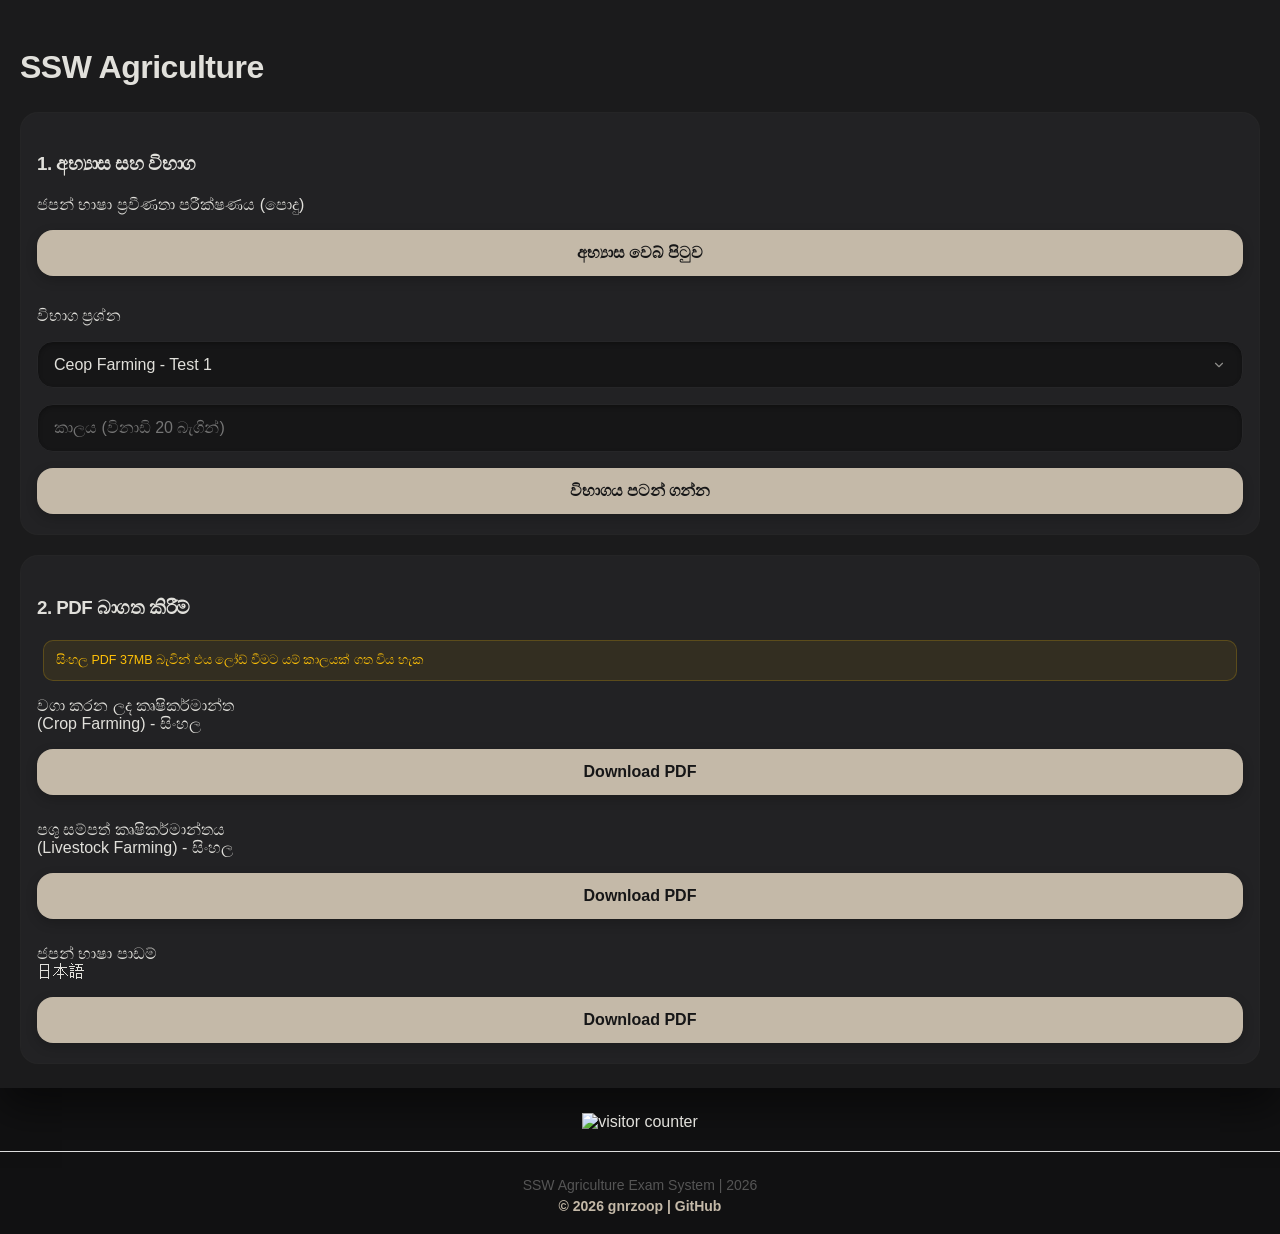
==== index.html @ 5504b41e "Add files via upload" ====
<!DOCTYPE html>
<html lang="si">
<head>
    <meta name="viewport" content="width=device-width, initial-scale=1.0">
    <meta charset="UTF-8">
    <link rel="stylesheet" href="style.css">
    <title>SSW Agriculture</title>
</head>
<body>
    <div class="exam-container">
        
        <h1>SSW Agriculture</h1>
        
        <div style="background: #fef7ff; padding: 15px; border-radius: 15px; margin-bottom: 20px;">
            <h3>1. අභ්‍යාස සහ විභාග</h3>
            
            <p>ජපන් භාෂා ප්‍රවීණතා පරීක්ෂණය (පොදු)</p>
            <button style="width: 100%; margin-bottom: 15px;" onclick="window.open('https://gnrzoop.github.io/sswagrysinhala/', '_blank')">අභ්‍යාස වෙබ් පිටුව</button>

            <p>විභාග ප්‍රශ්න</p>
<select id="paper-select" style="width: 100%; padding: 12px 20px; margin-bottom: 10px; border-radius: 25px; border: 2px solid #000000; background: #ffffff; -webkit-appearance: none; -moz-appearance: none; appearance: none; outline: none;"></select>

<input type="number" id="time-input" placeholder="කාලය (විනාඩි 20 බැගින්)" style="width: 100%; padding: 12px 20px; margin-bottom: 10px; border-radius: 25px; border: 2px solid #000000; background: #ffffff; -webkit-appearance: none; -moz-appearance: none; appearance: none; box-sizing: border-box; outline: none;">
<button style="width: 100%;" onclick="startExam()">විභාගය පටන් ගන්න</button>
        </div>

        <div style="background: #f4f4f4; padding: 15px; border-radius: 15px;">
            <h3>2. PDF බාගත කිරීම්</h3>
            <p style="color: #FFC107; font-size: 12.5px; font-weight: 500; line-height: 1.5; margin: 12px 6px; text-align: left; background-color: rgba(255, 193, 7, 0.08); padding: 10px 12px; border-radius: 10px; border: 0.5px solid rgba(255, 193, 7, 0.2);">
             සිංහල PDF 37MB බැවින් එය ලෝඩ් වීමට යම් කාලයක් ගත විය හැක</p>            
            <p>වගා කරන ලද කෘෂිකර්මාන්ත<br>(Crop Farming) - සිංහල</p>
            <button style="width: 100%; margin-bottom: 10px;" onclick="window.open('https://asat-nca.jp/si/images/asat_cf_si.pdf', '_blank')">Download PDF</button>

            <p>පශු සම්පත් කෘෂිකර්මාන්තය<br>(Livestock Farming) - සිංහල</p>
            <button style="width: 100%; margin-bottom: 10px;" onclick="window.open('https://asat-nca.jp/si/images/asat_lf_si.pdf', '_blank')">Download PDF</button>

            <p>ජපන් භාෂා පාඩම් <br>日本語</p>
            <button style="width: 100%;" onclick="window.open('https://asat-nca.jp/si/images/japanese_text.pdf', '_blank')">Download PDF</button>
        </div>
    </div>
        <div style="text-align: center; margin-top: 25px; overflow: hidden;">
            <img src="https://count.getloli.com/get/@gnrzoop-ssw-agri" alt="visitor counter" style="max-width: 100%; height: auto;">
        </div>

       
    
     <div style="text-align: center; margin-top: 20px; margin-bottom: 20px; font-size: 14px; color: #555; border-top: 1px solid #ddd; padding-top: 20px;">
            <p style="margin: 5px 0;">SSW Agriculture Exam System | <span id="year-display">2026</span></p>
            <a href="https://github.com/gnrzoop" target="_blank" style="text-decoration: none; color: #6750a4; font-weight: bold;">
                © <span id="copy-year">2026</span> gnrzoop | GitHub
            </a>
        </div>

    <script>
        // වර්තමාන වර්ෂය ස්වයංක්‍රීයව යාවත්කාලීන කිරීම
        const currentYear = new Date().getFullYear();
        document.getElementById('year-display').innerText = currentYear;
        document.getElementById('copy-year').innerText = currentYear;
    </script>
    <script src="data.js"></script>
    <script>
        const select = document.getElementById('paper-select');
        for (let id in allPapers) {
            select.innerHTML += `<option value="${id}">${allPapers[id].title}</option>`;
        }
        
        function startExam() {
            localStorage.setItem('paperId', select.value);
            localStorage.setItem('time', document.getElementById('time-input').value);
            window.location.href = 'exam.html';
        }
    </script>
</body>
</html>
---- style.css ----
/* ==========================================================================
   1. Root Variables (Muted & Softened Dark Matte Style)
   ========================================================================== */
:root {
    --gold-accent: #c4b9a8;     
    --gold-tap: #adbf9e;        
    --bg: #111112;              
    --surface: #1b1b1c;         
    --inner-box-bg: #222224;    
    --text: #e1e0db;            
    --text-secondary: #8e8d8a;  
    
    /* මුළු තීම් එකටම ගැළපෙන සේ රතු සහ කොළ වර්ණ Premium Muted/Darker කර ඇත */
    --success: #1e6b31;         
    --error: #9e2a2b;           
    
    --border-color: #262628;    
    --radius-ios: 16px;         
}

/* ==========================================================================
   2. Global Styles
   ========================================================================== */
body {
    background-color: var(--bg);
    color: var(--text);
    font-family: -apple-system, BlinkMacSystemFont, "SF Pro Text", "SF Pro Display", "Helvetica Neue", Helvetica, Arial, sans-serif;
    padding: 0;              
    margin: 0;
    width: 100%;
    box-sizing: border-box;
    -webkit-font-smoothing: antialiased;
    background-image: radial-gradient(circle at top right, rgba(196, 185, 168, 0.04), transparent 50%);
    background-attachment: fixed;
}

/* ==========================================================================
   3. Main Container
   ========================================================================== */
.exam-container {
    width: 100%;
    max-width: 100%;            
    background-color: var(--surface);
    padding: 24px 20px;
    margin: 0 auto;
    min-height: 100vh;          
    box-sizing: border-box;     
    box-shadow: 0 20px 40px rgba(0, 0, 0, 0.5); 
}

.card, .sub-container, div[style*="background"] {
    background-color: var(--inner-box-bg) !important;
    background: var(--inner-box-bg) !important;
    border: 0.5px solid rgba(196, 185, 168, 0.02) !important; 
    border-radius: 18px !important;
    padding: 20px 16px !important;
    box-shadow: inset 0 1px 2px rgba(255, 255, 255, 0.02) !important, 0 8px 24px rgba(0, 0, 0, 0.4) !important;
}

h1, h2, h3 {
    color: var(--text);
    font-weight: 700;
    letter-spacing: -0.5px;
    line-height: 1.4; 
}

/* ==========================================================================
   4. Navigation, Timer Container & Buttons
   ========================================================================== */
.top-bar {
    display: flex;
    justify-content: space-between;
    align-items: center;
    margin-bottom: 28px;
    gap: 10px;
}

.top-bar span:not([class]), 
.top-bar div:not([class]), 
#timer, .timer-display {
    background-color: #161617 !important;
    color: var(--gold-accent) !important; 
    padding: 10px 16px !important;
    border-radius: 12px !important;
    font-size: 15px !important;
    font-weight: 600 !important;
    letter-spacing: 0.5px !important;
    border: 0.5px solid rgba(196, 185, 168, 0.05) !important;
    box-shadow: inset 0 2px 4px rgba(0, 0, 0, 0.4) !important; 
    display: inline-flex !important;
    align-items: center !important;
    justify-content: center !important;
    min-width: 65px;
    text-align: center;
}

.nav-container {
    display: flex;
    justify-content: space-between;
    gap: 14px;
    margin-top: 24px;
}

button {
    background-color: var(--gold-accent);
    color: #161617; 
    border: none;
    padding: 14px 20px;
    border-radius: var(--radius-ios) !important;
    font-size: 16px;
    font-weight: 600;
    cursor: pointer;
    transition: all 0.2s cubic-bezier(0.16, 1, 0.3, 1);
    width: 100%;
    box-shadow: 0 4px 12px rgba(0, 0, 0, 0.2);
    -webkit-tap-highlight-color: transparent;
    outline: none !important;
}

button:active {
    background-color: var(--gold-tap);
    transform: scale(0.97);     
}

/* ==========================================================================
   5. iOS Inputs & Dropdowns
   ========================================================================== */
.ios-input, select, input[type="number"], #paper-select, #time-input {
    width: 100% !important;
    padding: 14px 16px !important;
    margin-bottom: 16px !important;
    border-radius: var(--radius-ios) !important;
    border: 0.5px solid var(--border-color) !important; 
    font-size: 16px !important;
    font-family: inherit;
    background-color: #161617 !important; 
    color: var(--text) !important;
    box-sizing: border-box !important;
    outline: none !important;
    -webkit-appearance: none !important;
    appearance: none !important;
    transition: all 0.2s ease;
    box-shadow: inset 0 2px 4px rgba(0, 0, 0, 0.3) !important;
}

.ios-input:focus, select:focus, input:focus {
    border-color: var(--gold-accent) !important;
    background-color: #1e1e20 !important;
}

select, #paper-select {
    background-image: url("data:image/svg+xml;utf8,<svg xmlns='http://www.w3.org/2000/svg' width='24' height='24' viewBox='0 0 24 24' fill='none' stroke='%238e8d8a' stroke-width='2' stroke-linecap='round' stroke-linejoin='round'><polyline points='6 9 12 15 18 9'></polyline></svg>") !important;
    background-repeat: no-repeat !important;
    background-position: right 16px center !important;
    background-size: 14px !important;
    padding-right: 40px !important;
}

/* ==========================================================================
   6. Options (MCQ Q&A - Premium Seamless Muted Look)
   ========================================================================== */
.option-btn {
    display: block;
    width: 100%;
    margin: 14px 0;
    padding: 16px;
    border: 0.5px solid var(--border-color); 
    border-radius: var(--radius-ios) !important; 
    background-color: #1d1d1f; 
    color: var(--text);
    text-align: left;
    font-size: 16px;
    font-weight: 500;
    transition: all 0.2s cubic-bezier(0.16, 1, 0.3, 1);
    cursor: pointer;
    box-sizing: border-box;
    box-shadow: 0 4px 10px rgba(0, 0, 0, 0.15);
    -webkit-tap-highlight-color: transparent !important;
    outline: none !important;
}

.option-btn:active {
    background-color: #242426;
    transform: scale(0.99);
}

.option-btn.selected {
    background-color: rgba(196, 185, 168, 0.08) !important;
    border-color: var(--gold-accent) !important;
    color: var(--gold-accent) !important;
    font-weight: 600;
    border-radius: var(--radius-ios) !important; 
}

/* ==========================================================================
   7. Indicators (ප්‍රශ්න අංක)
   ========================================================================== */
.indicator {
    display: flex;
    flex-wrap: wrap;
    gap: 8px;
    margin: 24px 0;
    justify-content: center;
}

.ind-box {
    width: 34px;
    height: 34px;
    border: 0.5px solid var(--border-color);
    border-radius: 8px;         
    font-size: 13px;
    font-weight: 600;
    display: flex;
    align-items: center;
    justify-content: center;
    color: var(--text);
    background-color: #1d1d1f;
    box-sizing: border-box;
    transition: all 0.15s ease;
    -webkit-tap-highlight-color: transparent;
}

.ind-box.answered {
    background-color: var(--gold-accent);
    color: #161617;
    border-color: var(--gold-accent);
}

/* ==========================================================================
   8. Modals & Popups (JavaScript Compatible Centering)
   ========================================================================== */
.modal {
    position: fixed;
    top: 0;
    left: 0;
    width: 100%;
    height: 100%;
    background-color: rgba(0, 0, 0, 0.6);
    backdrop-filter: blur(20px); 
    -webkit-backdrop-filter: blur(20px);
    
    /* [විසඳුම] JS එකෙන් බ්ලැන්ක් නොවී ක්‍රියා කිරීමට display: none ම තබා ඇත */
    display: none; 
    z-index: 9999;
}

.modal-content {
    background-color: rgba(27, 27, 28, 0.95);
    padding: 24px 20px;
    border-radius: 20px;
    text-align: center;
    width: 290px;               
    box-shadow: 0 20px 50px rgba(0, 0, 0, 0.6);
    border: 0.5px solid rgba(255, 255, 255, 0.05);
    
    /* Absolute Positioning මඟින් JS වලට බාධා නොකර හරි මැදට පිහිටුවීම */
    position: absolute;
    top: 50%;
    left: 50%;
    transform: translate(-50%, -50%);
    
    display: flex;
    flex-direction: column;
}

/* Modal එක ඇතුළේ ඇති "ඔව්" සහ "නැහැ" බටන්ස් අතර පිරිසිදු පරතරය */
.modal-content button, 
.modal-content .btn-red, 
.modal-content .btn-green {
    margin: 8px 0 !important; 
    width: 100% !important;
    box-sizing: border-box;
}

/* ==========================================================================
   9. Correct / Wrong & Modal Button States (Muted Darker Premium)
   ========================================================================== */
.btn-red { 
    background-color: var(--error) !important; 
    color: #fceae9 !important; 
    box-shadow: 0 4px 12px rgba(0, 0, 0, 0.3) !important; 
}
.btn-green { 
    background-color: var(--success) !important; 
    color: #eafced !important; 
    box-shadow: 0 4px 12px rgba(0, 0, 0, 0.3) !important; 
}
.pass { color: #40c057; font-weight: bold; }
.fail { color: #ff6b6b; font-weight: bold; }

.option-btn.correct { background-color: rgba(30, 107, 49, 0.15) !important; color: #4ade80 !important; border-color: #1e6b31 !important; border-radius: var(--radius-ios) !important; }
.option-btn.wrong { background-color: rgba(158, 42, 43, 0.15) !important; color: #f87171 !important; border-color: #9e2a2b !important; border-radius: var(--radius-ios) !important; }

.ind-box.correct-ind { background-color: var(--success) !important; color: white !important; border: none !important; }
.ind-box.wrong-ind { background-color: var(--error) !important; color: white !important; border: none !important; }

/* ==========================================================================
   10. Footer GitHub Link Color Fix (Premium Gold Matte Style)
   ========================================================================== */
footer a, 
.footer a, 
a[href*="github"], 
span a {
    color: var(--gold-accent) !important;
    text-decoration: none !important; /* යටින් ඉරක් ඇඳීම අයින් කිරීමට */
    font-weight: 500;
    transition: color 0.2s ease;
}

/* ලින්ක් එක ක්ලික් කරලා තිබුණත් (Visited), මවුස් එක උඩට ගෙනිච්චත් (Hover) දම්පාට වීම වැළැක්වීම */
footer a:visited, 
.footer a:visited, 
a[href*="github"]:visited {
    color: var(--gold-accent) !important;
}

footer a:hover, 
.footer a:hover, 
a[href*="github"]:hover {
    color: var(--gold-tap) !important; /* ටැප් එකක් දෙන විට මෘදු වර්ණයකට හැරීම */
    text-decoration: underline !important; /* හොවර් එකේදී විතරක් ලස්සනට යටින් ඉරක් වැටීමට */
}
.explanation-text {
    color: yellow;            /* අකුරු කහ පැහැය */
    background-color: rgba(0, 0, 0, 0.5); /* කියවීමට පහසු වීමට පසුබිමක් */
    padding: 10px;
    margin-top: 10px;
    font-size: 14px;
    border-left: 4px solid yellow; /* වෙන් කර පෙන්වීමට */
}
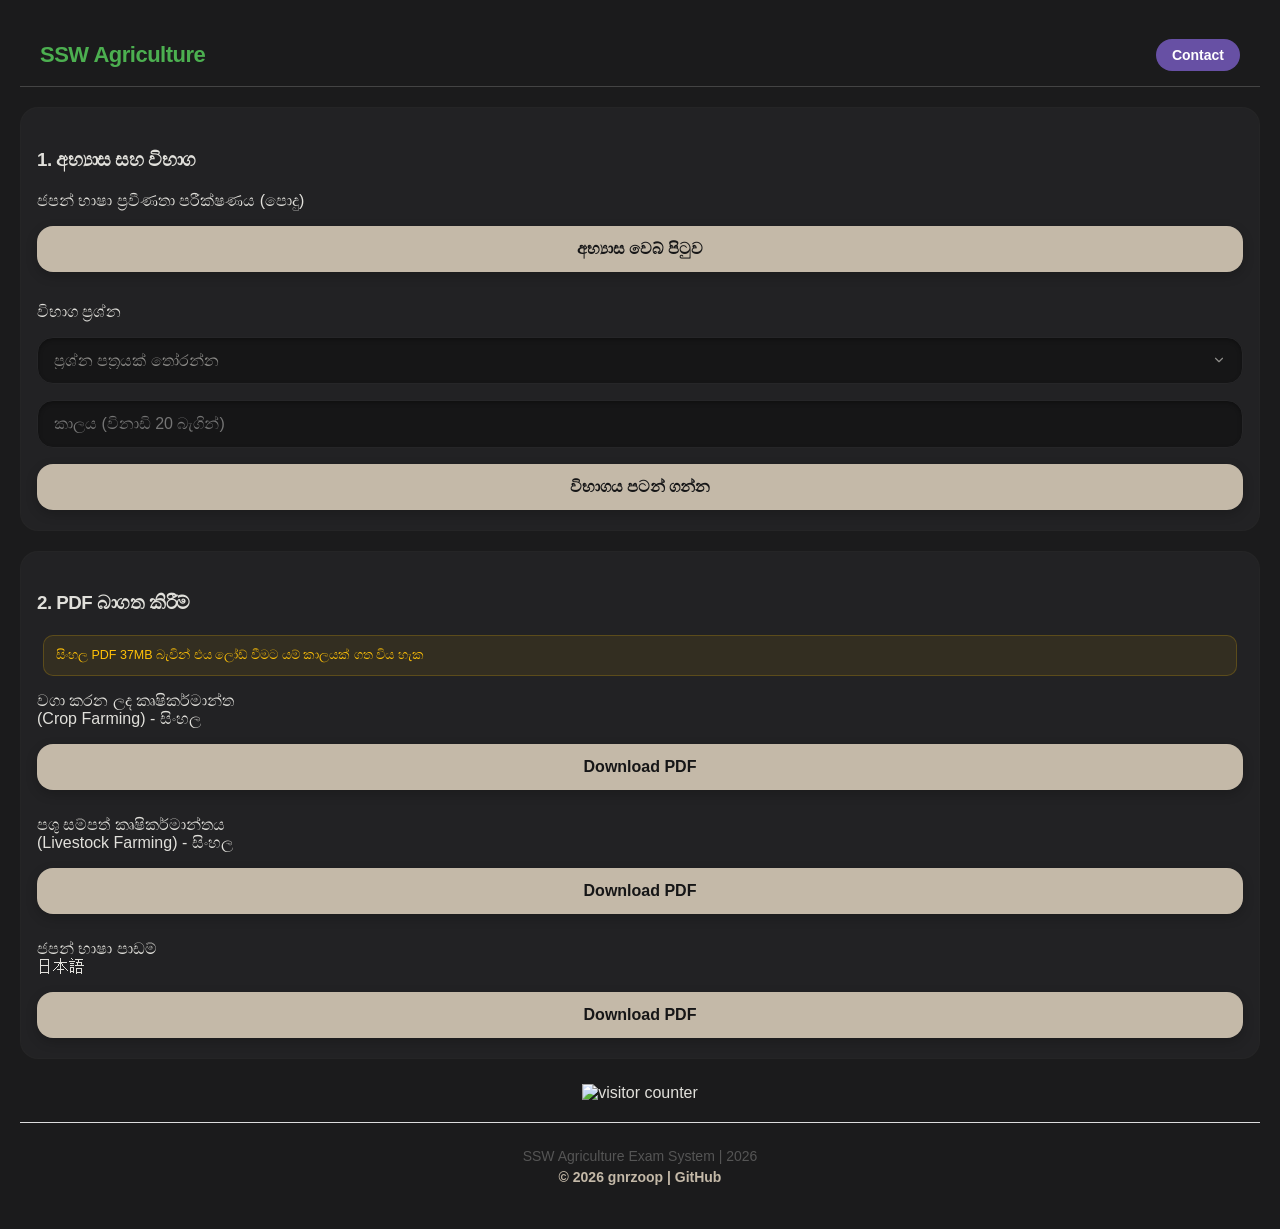
==== commit ccb28bd9: "Add files via upload" ====
--- a/index.html
+++ b/index.html
@@ -7,37 +7,69 @@
     <title>SSW Agriculture</title>
 </head>
 <body>
+
     <div class="exam-container">
         
-        <h1>SSW Agriculture</h1>
-        
-        <div style="background: #fef7ff; padding: 15px; border-radius: 15px; margin-bottom: 20px;">
-            <h3>1. අභ්‍යාස සහ විභාග</h3>
-            
-            <p>ජපන් භාෂා ප්‍රවීණතා පරීක්ෂණය (පොදු)</p>
-            <button style="width: 100%; margin-bottom: 15px;" onclick="window.open('https://gnrzoop.github.io/sswagrysinhala/', '_blank')">අභ්‍යාස වෙබ් පිටුව</button>
+       <!-- Header කොටස -->
+       <div class="header-bar">
+           <h1 class="header-title">SSW Agriculture</h1>
+           <div class="contact-btn" onclick="toggleModal('contactModal')">Contact</div>
+       </div>
 
-            <p>විභාග ප්‍රශ්න</p>
-<select id="paper-select" style="width: 100%; padding: 12px 20px; margin-bottom: 10px; border-radius: 25px; border: 2px solid #000000; background: #ffffff; -webkit-appearance: none; -moz-appearance: none; appearance: none; outline: none;"></select>
+       <!-- Contact Modal -->
+       <div id="contactModal" class="modal">
+           <div class="modal-content">
+               <h3 style="margin-top: 0; color: #777; font-weight: bold;">අපට කියන්න</h3>
+               <p style="font-size: 14px; color: #999;">
+                   මෙම වෙබ් සයිට් එක තවදුරටත් දියුණු කිරීමට ඔබගේ <span style="color: GoldenRod; font-weight: bold;">යෝජනා සහ අදහස්</span> ඉතා වටිනවා.
+                   ඔබට ඇති ගැටලු වාර්තා කිරීමට හෝ නව දියුණු කිරීම් සඳහා <span style="color: SeaGreen; font-weight: bold;">ඔබේ අදහස්</span> අපට දැනුම් දෙන්න. 
+                   ඒ වගේම <span style="color: #0088cc; font-weight: bold;">ටෙලිග්‍රෑම් සමූහයටම (Telegram Group)</span> ඔබේ <span style="color: FireBrick; font-weight: bold;">ගැටළු වාර්තා කිරීම</span> මගින් සියලු දෙනාටම එක දැන ගත හැක.
+                   <b>ප්‍රශ්න හෝ පේපර් සම්බන්ධ ගැටලු</b> හා වෙනත් ගැටලු ඇත්නම් ඒවාද ටෙලිග්‍රෑම් සමූහයටම (Telegram Group) යොමු කරන්න. 
+               </p>
+               <div class="social-icons">
+                   <a href="https://t.me/sswagry" target="_blank"><img src="telegram.png" alt="Telegram"></a>
+                   <a href="https://wa.me/94750134750?text=SSW%20Agrycuture%20web%20site%20%E0%B6%91%E0%B6%9A%20%E0%B6%9C%E0%B7%90%E0%B6%B1:%20" target="_blank"><img src="whatsapp.jpeg" alt="WhatsApp"></a>
+               </div>
+               <hr style="border: 0; border-top: 1px solid #ddd; margin: 15px 0;">
+               <button class="modal-close-btn" onclick="toggleModal('contactModal')">Close</button>
+           </div>
+       </div>
 
-<input type="number" id="time-input" placeholder="කාලය (විනාඩි 20 බැගින්)" style="width: 100%; padding: 12px 20px; margin-bottom: 10px; border-radius: 25px; border: 2px solid #000000; background: #ffffff; -webkit-appearance: none; -moz-appearance: none; appearance: none; box-sizing: border-box; outline: none;">
-<button style="width: 100%;" onclick="startExam()">විභාගය පටන් ගන්න</button>
-        </div>
+       <!-- Alert Modal -->
+       <div id="alert-modal" class="modal">
+           <div class="modal-content">
+               <h3 style="color: GoldenRod; font-weight: bold;">අවධානය!</h3>
+               <p style="color: var(--text-secondary);">කරුණාකර පළමුව විභාග ප්‍රශ්න පත්‍රයක් තෝරන්න.</p>
+               <button class="button-style" onclick="toggleModal('alert-modal')">හරි</button>
+           </div>
+       </div>
 
-        <div style="background: #f4f4f4; padding: 15px; border-radius: 15px;">
-            <h3>2. PDF බාගත කිරීම්</h3>
-            <p style="color: #FFC107; font-size: 12.5px; font-weight: 500; line-height: 1.5; margin: 12px 6px; text-align: left; background-color: rgba(255, 193, 7, 0.08); padding: 10px 12px; border-radius: 10px; border: 0.5px solid rgba(255, 193, 7, 0.2);">
-             සිංහල PDF 37MB බැවින් එය ලෝඩ් වීමට යම් කාලයක් ගත විය හැක</p>            
-            <p>වගා කරන ලද කෘෂිකර්මාන්ත<br>(Crop Farming) - සිංහල</p>
-            <button style="width: 100%; margin-bottom: 10px;" onclick="window.open('https://asat-nca.jp/si/images/asat_cf_si.pdf', '_blank')">Download PDF</button>
+       <div style="background: #fef7ff; padding: 15px; border-radius: 15px; margin-bottom: 20px;">
+           <h3>1. අභ්‍යාස සහ විභාග</h3>
+           <p>ජපන් භාෂා ප්‍රවීණතා පරීක්ෂණය (පොදු)</p>
+           <button style="width: 100%; margin-bottom: 15px;" onclick="window.open('https://gnrzoop.github.io/sswagrysinhala/', '_blank')">අභ්‍යාස වෙබ් පිටුව</button>
 
-            <p>පශු සම්පත් කෘෂිකර්මාන්තය<br>(Livestock Farming) - සිංහල</p>
-            <button style="width: 100%; margin-bottom: 10px;" onclick="window.open('https://asat-nca.jp/si/images/asat_lf_si.pdf', '_blank')">Download PDF</button>
+           <p>විභාග ප්‍රශ්න</p>
+           <select id="paper-select" required oninvalid="this.setCustomValidity(' ')" oninput="this.setCustomValidity('')">
+               <option value="" disabled selected>ප්‍රශ්න පත්‍රයක් තෝරන්න</option>
+           </select>
 
-            <p>ජපන් භාෂා පාඩම් <br>日本語</p>
-            <button style="width: 100%;" onclick="window.open('https://asat-nca.jp/si/images/japanese_text.pdf', '_blank')">Download PDF</button>
-        </div>
-    </div>
+           <input type="number" id="time-input" placeholder="කාලය (විනාඩි 20 බැගින්)" style="width: 100%; padding: 12px 20px; margin-bottom: 10px; border-radius: 25px; border: 2px solid #000000; background: #ffffff; -webkit-appearance: none; appearance: none; box-sizing: border-box; outline: none;">
+           <button style="width: 100%;" onclick="startExam()">විභාගය පටන් ගන්න</button>
+       </div>
+
+       <div style="background: #f4f4f4; padding: 15px; border-radius: 15px;">
+           <h3>2. PDF බාගත කිරීම්</h3>
+           <p style="color: #FFC107; font-size: 12.5px; font-weight: 500; line-height: 1.5; margin: 12px 6px; text-align: left; background-color: rgba(255, 193, 7, 0.08); padding: 10px 12px; border-radius: 10px; border: 0.5px solid rgba(255, 193, 7, 0.2);">සිංහල PDF 37MB බැවින් එය ලෝඩ් වීමට යම් කාලයක් ගත විය හැක</p>            
+           <p>වගා කරන ලද කෘෂිකර්මාන්ත<br>(Crop Farming) - සිංහල</p>
+           <button style="width: 100%; margin-bottom: 10px;" onclick="window.open('https://asat-nca.jp/si/images/asat_cf_si.pdf', '_blank')">Download PDF</button>
+
+           <p>පශු සම්පත් කෘෂිකර්මාන්තය<br>(Livestock Farming) - සිංහල</p>
+           <button style="width: 100%; margin-bottom: 10px;" onclick="window.open('https://asat-nca.jp/si/images/asat_lf_si.pdf', '_blank')">Download PDF</button>
+
+           <p>ජපන් භාෂා පාඩම් <br>日本語</p>
+           <button style="width: 100%;" onclick="window.open('https://asat-nca.jp/si/images/japanese_text.pdf', '_blank')">Download PDF</button>
+       </div>
         <div style="text-align: center; margin-top: 25px; overflow: hidden;">
             <img src="https://count.getloli.com/get/@gnrzoop-ssw-agri" alt="visitor counter" style="max-width: 100%; height: auto;">
         </div>
@@ -52,21 +84,39 @@
         </div>
 
     <script>
-        // වර්තමාන වර්ෂය ස්වයංක්‍රීයව යාවත්කාලීන කිරීම
         const currentYear = new Date().getFullYear();
         document.getElementById('year-display').innerText = currentYear;
         document.getElementById('copy-year').innerText = currentYear;
     </script>
     <script src="data.js"></script>
     <script>
+     
+    // පොදු Modal ශ්‍රිතය
+    function toggleModal(id) {
+    const modal = document.getElementById(id);
+    if (modal.style.display === 'flex') {
+        modal.style.display = 'none';
+        document.body.classList.remove('no-scroll');
+    } else {
+        modal.style.display = 'flex';
+        document.body.classList.add('no-scroll');
+    }
+}
+        
+
+
         const select = document.getElementById('paper-select');
         for (let id in allPapers) {
             select.innerHTML += `<option value="${id}">${allPapers[id].title}</option>`;
         }
         
         function startExam() {
+            if (!select.value) {
+                toggleModal('alert-modal');
+                return;
+            }
             localStorage.setItem('paperId', select.value);
-            localStorage.setItem('time', document.getElementById('time-input').value);
+            localStorage.setItem('time', document.getElementById('time-input').value || 20);
             window.location.href = 'exam.html';
         }
     </script>
--- a/style.css
+++ b/style.css
@@ -32,7 +32,6 @@
     -webkit-font-smoothing: antialiased;
     background-image: radial-gradient(circle at top right, rgba(196, 185, 168, 0.04), transparent 50%);
     background-attachment: fixed;
-}
 
 /* ==========================================================================
    3. Main Container
@@ -227,21 +226,20 @@
 }
 
 /* ==========================================================================
-   8. Modals & Popups (JavaScript Compatible Centering)
+   8. s & Popups (JavaScript Compatible Centering)
    ========================================================================== */
 .modal {
+    display: none; 
     position: fixed;
+    z-index: 9999;
+    left: 0;
     top: 0;
-    left: 0;
     width: 100%;
     height: 100%;
-    background-color: rgba(0, 0, 0, 0.6);
-    backdrop-filter: blur(20px); 
-    -webkit-backdrop-filter: blur(20px);
-    
-    /* [විසඳුම] JS එකෙන් බ්ලැන්ක් නොවී ක්‍රියා කිරීමට display: none ම තබා ඇත */
-    display: none; 
-    z-index: 9999;
+    background-color: rgba(0,0,0,0.6);
+    backdrop-filter: blur(5px);
+    justify-content: center;
+    align-items: center;
 }
 
 .modal-content {
@@ -259,7 +257,7 @@
     left: 50%;
     transform: translate(-50%, -50%);
     
-    display: flex;
+    
     flex-direction: column;
 }
 
@@ -276,7 +274,7 @@
    9. Correct / Wrong & Modal Button States (Muted Darker Premium)
    ========================================================================== */
 .btn-red { 
-    background-color: var(--error) !important; 
+    background-color: FireBrick !important; 
     color: #fceae9 !important; 
     box-shadow: 0 4px 12px rgba(0, 0, 0, 0.3) !important; 
 }
@@ -328,3 +326,132 @@
     font-size: 14px;
     border-left: 4px solid yellow; /* වෙන් කර පෙන්වීමට */
 }
+/* Header Bar */
+.header-bar {
+    display: flex;
+    justify-content: space-between;
+    align-items: center;
+    padding: 15px 20px;
+    border-bottom: 1px solid #444; /* ඉරේ පාට */
+    margin-bottom: 20px;
+}
+
+/* SSW Agriculture Title */
+.header-title {
+    color: #4CAF50; /* කොළ පාට */
+    font-size: 22px;
+    font-weight: bold;
+    font-family: sans-serif;
+    margin: 0;
+}
+
+/* Contact Button */
+/* Contact Button එක සඳහා නව සැකසුම */
+.contact-btn {
+    padding: 8px 16px;
+    background: #6750a4;
+    color: white;
+    border-radius: 20px;
+    cursor: pointer;
+    font-weight: bold;
+    font-size: 14px;
+    
+    /* සජීවීකරණය සඳහා */
+    transition: transform 0.2s ease, background 0.2s ease;
+    -webkit-tap-highlight-color: transparent; /* නිල් කොටුව ඉවත් කිරීම */
+}
+
+/* බටන් එක උඩ ඇඟිල්ල තැබූ විට (Click/Tap) */
+.contact-btn:active {
+    transform: scale(0.90); /* ටිකක් කුඩා වී එබෙන ගතියක් ලැබේ */
+    background: #533e8a;   /* ක්ලික් කරන විට පැහැය මදක් අඳුරු වේ */
+}
+a
+
+/* Modal Box */
+.modal {
+    display: none;
+    position: fixed;
+    z-index: 10000;
+    left: 0;
+    top: 0;
+    width: 100%;
+    height: 100%;
+    background-color: rgba(0,0,0,0.7);
+    justify-content: center;
+    align-items: center;
+    overflow-y: auto;
+}
+
+.modal-content {
+    /* මෙතන තිබෙන position: absolute සහ transform ඉවත් කරන්න */
+    margin: auto; 
+    width: 85%;
+    max-width: 350px;
+    background-color: rgba(27, 27, 28, 0.95);
+    padding: 24px 20px;
+    border-radius: 20px;
+}
+
+
+.social-icons a img {
+    width: 45px;
+    height: 45px;
+    margin: 10px;
+    cursor: pointer;
+    border-radius: 50%;
+    border: 2px solid #ffffff;
+    object-fit: cover;
+    
+    /* සජීවීකරණය සඳහා මෙය එකතු කරන්න */
+    transition: transform 0.2s ease-in-out; 
+}
+
+/* ක්ලික් කළ විට වන වෙනස */
+.social-icons a:active img {
+    transform: scale(0.85); /* ක්ලික් කරන විට අයිකනය 15% කින් කුඩා වේ */
+}
+
+.social-icons a {
+    outline: none !important;
+    -webkit-tap-highlight-color: transparent !important;
+}
+
+
+.modal-close-btn {
+    width: 100%;
+    padding: 12px;
+    background: #e53935;
+    color: white;
+    border: none;
+    border-radius: 10px;
+    cursor: pointer;
+    font-weight: bold;
+}
+.no-scroll {
+    overflow: hidden !important;
+    height: 100vh !important;
+}
+/* තෝරාගැනීමට පෙර - අකුරු අඳුරු අළු පැහැයෙන් */
+.text-muted {
+    color: #8e8d8a !important; 
+}
+
+/* තෝරාගත් පසු - අකුරු සුදු පැහැයෙන් */
+.text-bright {
+    color: #e1e0db !important; 
+}
+/* මුලින්ම තියෙන අළු පැහැති අකුරු */
+#paper-select {
+    color: #8e8d8a !important; 
+}
+
+/* යමක් තෝරාගත් පසු අකුරු සුදු පැහැයට හැරේ */
+#paper-select option:not([disabled]) {
+    color: #e1e0db !important;
+}
+
+/* තෝරාගත් අගය පෙන්වන විට (Option තෝරාගත් පසු) */
+#paper-select:not(:invalid) {
+    color: #e1e0db !important;
+}
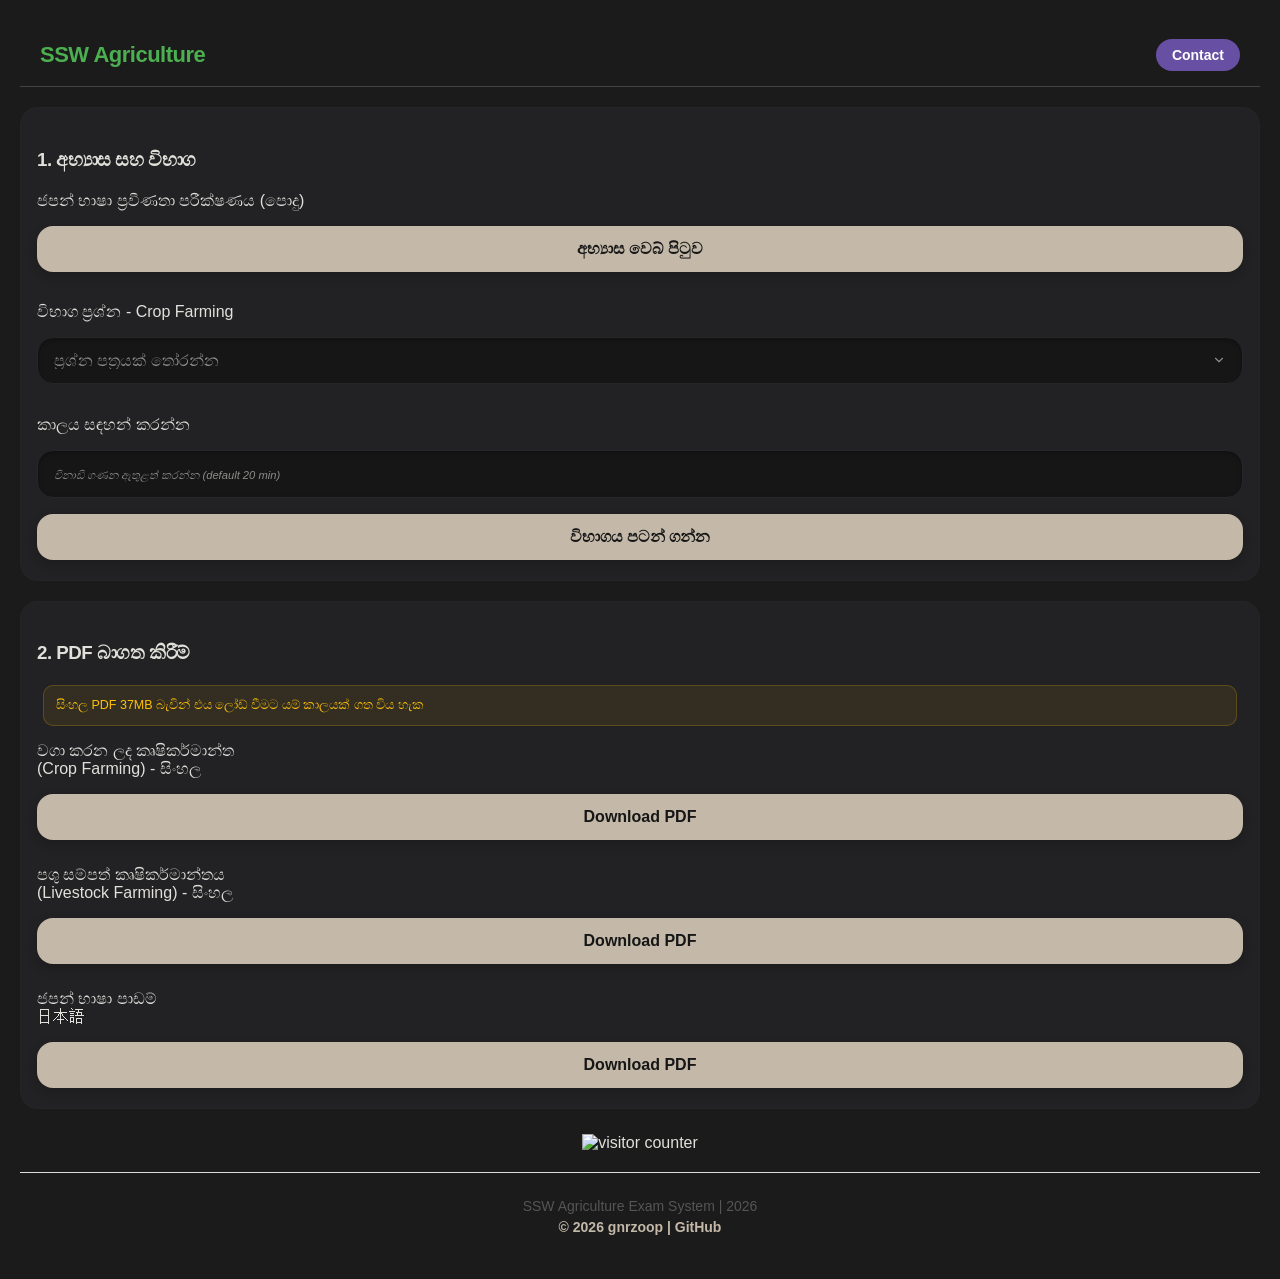
==== commit f5214d68: "Add files via upload" ====
--- a/index.html
+++ b/index.html
@@ -28,7 +28,7 @@
                </p>
                <div class="social-icons">
                    <a href="https://t.me/sswagry" target="_blank"><img src="telegram.png" alt="Telegram"></a>
-                   <a href="https://wa.me/94750134750?text=SSW%20Agrycuture%20web%20site%20%E0%B6%91%E0%B6%9A%20%E0%B6%9C%E0%B7%90%E0%B6%B1:%20" target="_blank"><img src="whatsapp.jpeg" alt="WhatsApp"></a>
+                   <a href="https://chat.whatsapp.com/GLke7FgS0HT0qnSyXN7afp" target="_blank"><img src="whatsapp.jpeg" alt="WhatsApp"></a>
                </div>
                <hr style="border: 0; border-top: 1px solid #ddd; margin: 15px 0;">
                <button class="modal-close-btn" onclick="toggleModal('contactModal')">Close</button>
@@ -49,12 +49,12 @@
            <p>ජපන් භාෂා ප්‍රවීණතා පරීක්ෂණය (පොදු)</p>
            <button style="width: 100%; margin-bottom: 15px;" onclick="window.open('https://gnrzoop.github.io/sswagrysinhala/', '_blank')">අභ්‍යාස වෙබ් පිටුව</button>
 
-           <p>විභාග ප්‍රශ්න</p>
+           <p>විභාග ප්‍රශ්න - Crop Farming</p>
            <select id="paper-select" required oninvalid="this.setCustomValidity(' ')" oninput="this.setCustomValidity('')">
                <option value="" disabled selected>ප්‍රශ්න පත්‍රයක් තෝරන්න</option>
            </select>
-
-           <input type="number" id="time-input" placeholder="කාලය (විනාඩි 20 බැගින්)" style="width: 100%; padding: 12px 20px; margin-bottom: 10px; border-radius: 25px; border: 2px solid #000000; background: #ffffff; -webkit-appearance: none; appearance: none; box-sizing: border-box; outline: none;">
+           <p>කාලය සඳහන් කරන්න</p>
+           <input type="number" id="time-input" placeholder="විනාඩි ගණන ඇතුළත් කරන්න (default 20 min)" style="width: 100%; padding: 12px 20px; margin-bottom: 10px; border-radius: 25px; border: 2px solid #000000; background: #ffffff; -webkit-appearance: none; appearance: none; box-sizing: border-box; outline: none; font-size: .7em; font-style: italic; ">
            <button style="width: 100%;" onclick="startExam()">විභාගය පටන් ගන්න</button>
        </div>
 
--- a/style.css
+++ b/style.css
@@ -33,6 +33,13 @@
     background-image: radial-gradient(circle at top right, rgba(196, 185, 168, 0.04), transparent 50%);
     background-attachment: fixed;
 
+    /* 👇 මේ පේළි 5 slect block කරන්න */
+    user-select: none;
+    -webkit-user-select: none;
+    -moz-user-select: none;
+    -ms-user-select: none;
+    -webkit-touch-callout: none;
+}
 /* ==========================================================================
    3. Main Container
    ========================================================================== */
@@ -455,3 +462,31 @@
 #paper-select:not(:invalid) {
     color: #e1e0db !important;
 }
+/* style.css එකට මෙය එකතු කරන්න */
+#question-box .option-btn,
+#question-box button,
+#question-box .option {
+    font-size: 0.9em !important;
+}
+
+/* ප්‍රශ්නයටත් */
+#question-box .q-text,
+#question-box .question {
+    font-size: 1em !important;
+}
+
+/* explanation එකටත් */
+#question-box .explanation {
+    font-size: 0.9em !important;
+}
+.ind-box {
+    width: 30px !important;
+    height: 30px !important;
+    font-size: 13px !important;
+}
+#time-input::placeholder {
+    font-size: 0.7rem !important;  /* හෝ 0.7em */
+    font-style: italic !important;
+    color: #8e8d8a !important;
+}
+
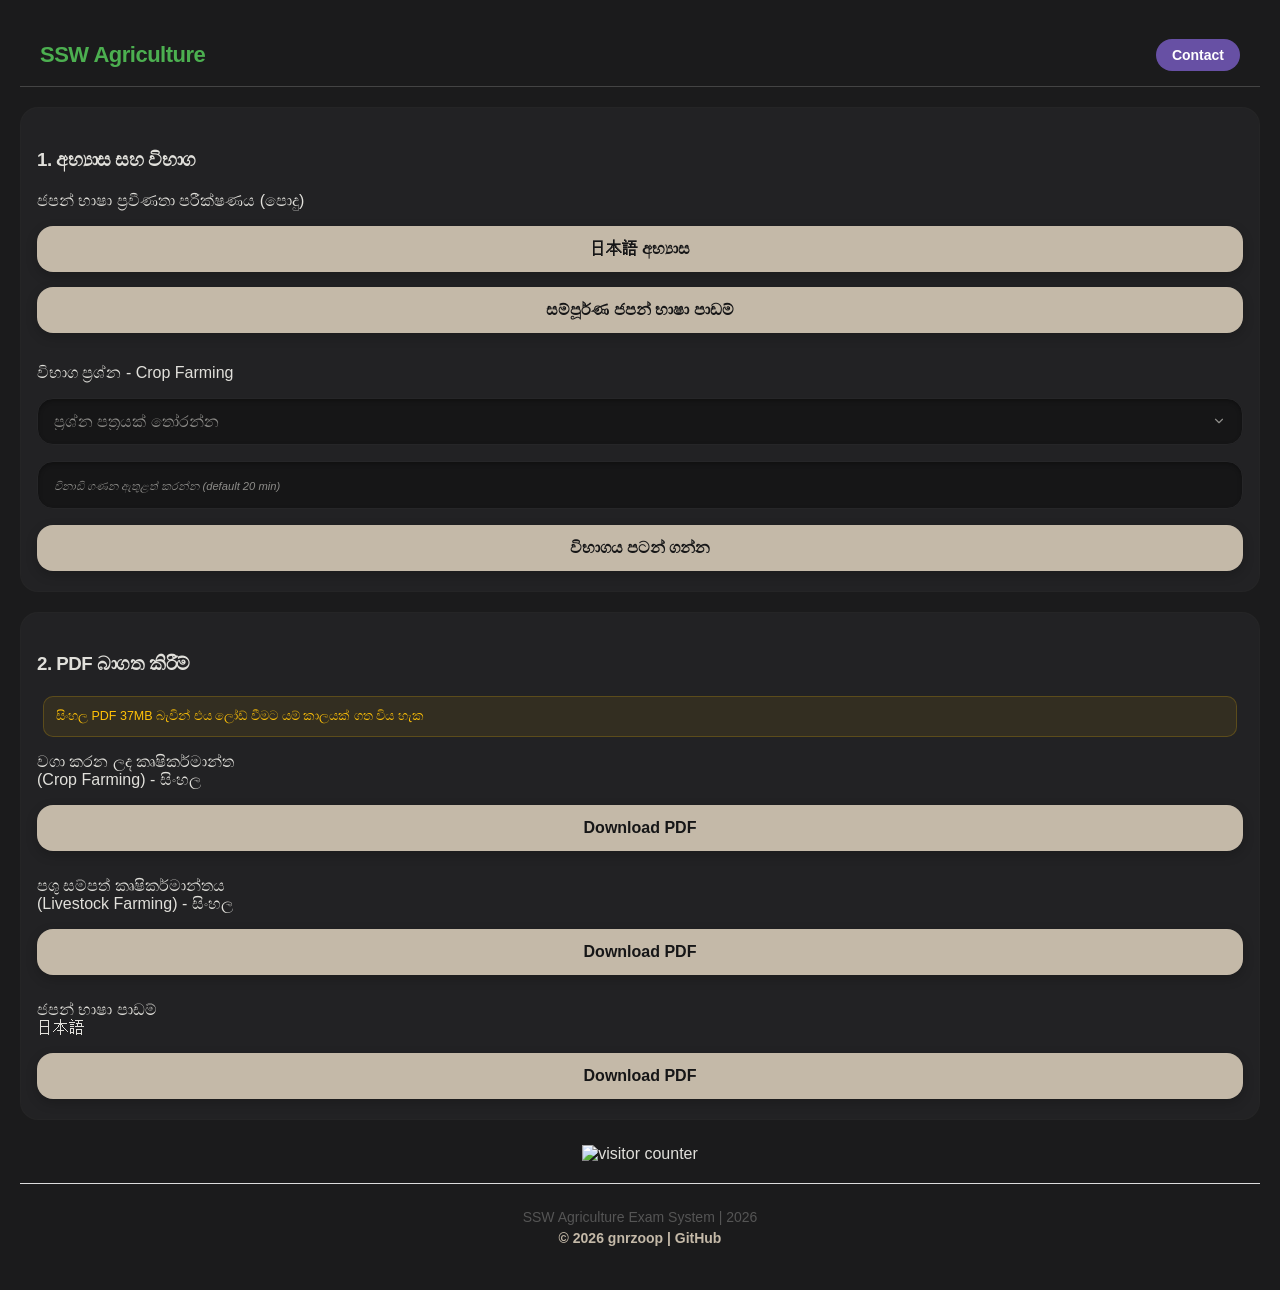
==== commit 1c6ac731: "Update index.html" ====
--- a/index.html
+++ b/index.html
@@ -22,11 +22,22 @@
                <h3 style="margin-top: 0; color: #777; font-weight: bold;">අපට කියන්න</h3>
                <p style="font-size: 14px; color: #999;">
                    මෙම වෙබ් සයිට් එක තවදුරටත් දියුණු කිරීමට ඔබගේ <span style="color: GoldenRod; font-weight: bold;">යෝජනා සහ අදහස්</span> ඉතා වටිනවා.
-                   ඔබට ඇති ගැටලු වාර්තා කිරීමට හෝ නව දියුණු කිරීම් සඳහා <span style="color: SeaGreen; font-weight: bold;">ඔබේ අදහස්</span> අපට දැනුම් දෙන්න. 
-                   ඒ වගේම <span style="color: #0088cc; font-weight: bold;">ටෙලිග්‍රෑම් සමූහයටම (Telegram Group)</span> ඔබේ <span style="color: FireBrick; font-weight: bold;">ගැටළු වාර්තා කිරීම</span> මගින් සියලු දෙනාටම එක දැන ගත හැක.
-                   <b>ප්‍රශ්න හෝ පේපර් සම්බන්ධ ගැටලු</b> හා වෙනත් ගැටලු ඇත්නම් ඒවාද ටෙලිග්‍රෑම් සමූහයටම (Telegram Group) යොමු කරන්න. 
-               </p>
-               <div class="social-icons">
+                  එම නිසා නව දියුණු කිරීම් සඳහා <span style="color: SeaGreen; font-weight: bold;">ඔබේ අදහස්</span> හා  <span style="color: FireBrick; font-weight: bold;"> මේ  සම්බන්ධ ගැටලු</span> අපට <span style="color: #0088cc; font-weight: bold;">ටෙලිග්‍රෑම් සමූහය (Telegram Group)</span>   මගින් සියලු දෙනාටම එක දැන ගත හැකි ලෙස දැනුම් දෙන්න </p>
+                   
+                <div class="social-icons">
+<a href="https://gnrzoop.github.io/zoop/" target="_blank">
+    <svg width="40" height="40" viewBox="0 0 100 100" style="vertical-align: middle;">
+        <!-- Background Circle -->
+        <circle cx="50" cy="50" r="45" fill="#2563EB" />
+        
+        <!-- Z Letter -->
+        <polygon points="30,30 70,30 40,50 70,70 30,70 60,50" fill="white" />
+        
+        <!-- Small accent dot -->
+        <circle cx="50" cy="50" r="5" fill="#FBBF24" />
+    </svg>
+    <span style="font-weight: bold; font-size: 18px; color: #2563EB; margin-left: 8px; vertical-align: middle;">CgZoop</span>
+</a>
                    <a href="https://t.me/sswagry" target="_blank"><img src="telegram.png" alt="Telegram"></a>
                    <a href="https://chat.whatsapp.com/GLke7FgS0HT0qnSyXN7afp" target="_blank"><img src="whatsapp.jpeg" alt="WhatsApp"></a>
                </div>
@@ -47,13 +58,14 @@
        <div style="background: #fef7ff; padding: 15px; border-radius: 15px; margin-bottom: 20px;">
            <h3>1. අභ්‍යාස සහ විභාග</h3>
            <p>ජපන් භාෂා ප්‍රවීණතා පරීක්ෂණය (පොදු)</p>
-           <button style="width: 100%; margin-bottom: 15px;" onclick="window.open('https://gnrzoop.github.io/sswagrysinhala/', '_blank')">අභ්‍යාස වෙබ් පිටුව</button>
+                      <button style="width: 100%; margin-bottom: 15px;" onclick="window.open('https://gnrzoop.github.io/sswagrysinhala/exercises.html', '_blank')">日本語 අභ්‍යාස</button>
+           <button style="width: 100%; margin-bottom: 15px;" onclick="window.open('https://gnrzoop.github.io/sswagrysinhala/', '_blank')">සම්පූර්ණ ජපන් භාෂා පාඩම්</button>
+
 
            <p>විභාග ප්‍රශ්න - Crop Farming</p>
            <select id="paper-select" required oninvalid="this.setCustomValidity(' ')" oninput="this.setCustomValidity('')">
                <option value="" disabled selected>ප්‍රශ්න පත්‍රයක් තෝරන්න</option>
            </select>
-           <p>කාලය සඳහන් කරන්න</p>
            <input type="number" id="time-input" placeholder="විනාඩි ගණන ඇතුළත් කරන්න (default 20 min)" style="width: 100%; padding: 12px 20px; margin-bottom: 10px; border-radius: 25px; border: 2px solid #000000; background: #ffffff; -webkit-appearance: none; appearance: none; box-sizing: border-box; outline: none; font-size: .7em; font-style: italic; ">
            <button style="width: 100%;" onclick="startExam()">විභාගය පටන් ගන්න</button>
        </div>
--- a/style.css
+++ b/style.css
@@ -485,7 +485,7 @@
     font-size: 13px !important;
 }
 #time-input::placeholder {
-    font-size: 0.7rem !important;  /* හෝ 0.7em */
+    font-size: 0.7em !important;  /* හෝ 0.7em */
     font-style: italic !important;
     color: #8e8d8a !important;
 }
